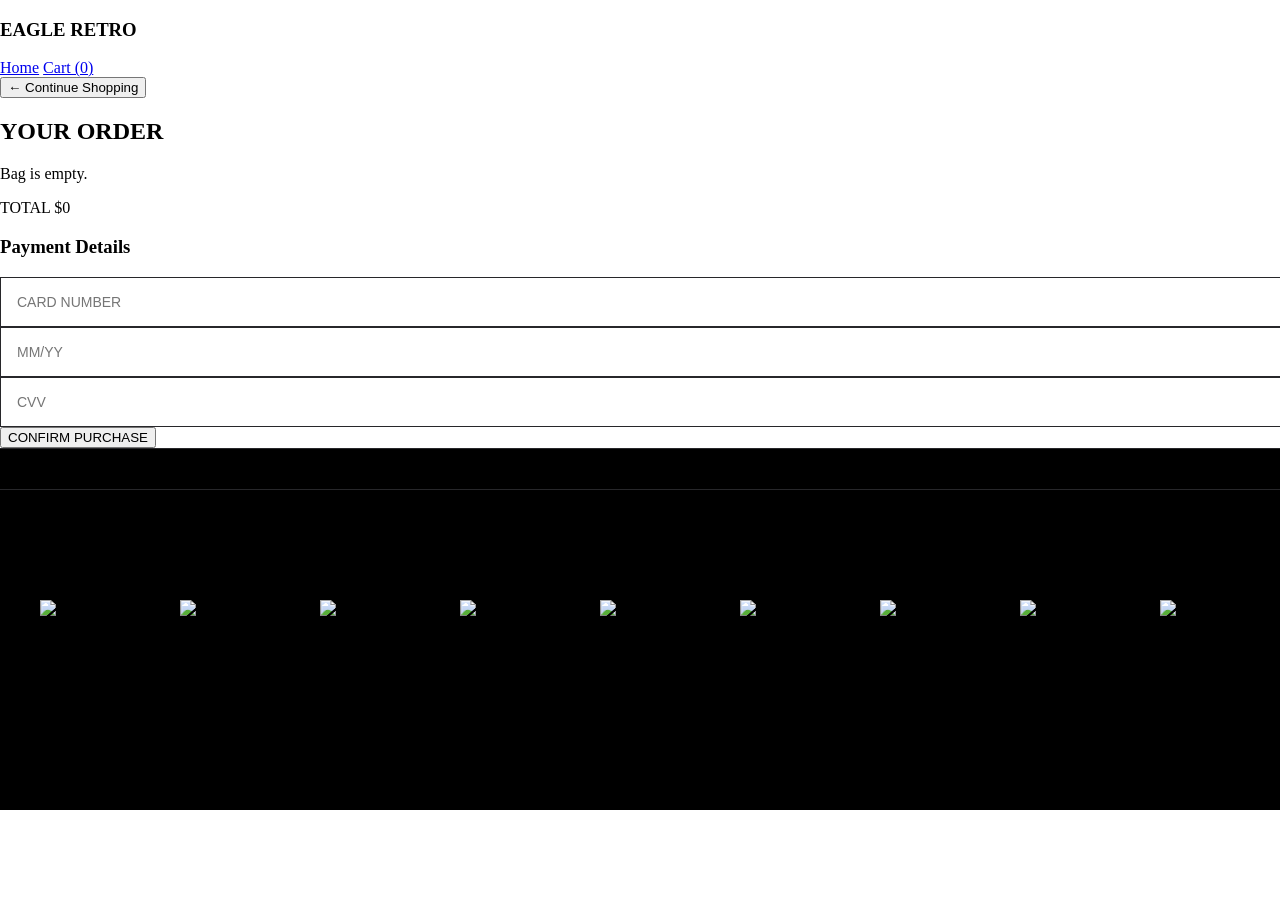
==== cart.html @ 0afa2d65 "Add files via upload" ====
<!DOCTYPE html>
<html lang="en">
<head>
    <meta charset="UTF-8">
    <meta name="viewport" content="width=device-width, initial-scale=1.0">
    <title>Eagle Retro Jerseys | Cart</title>
    <script type="text/javascript">
        !function(q,g,r,a,p,h,js) {
          q.appier=q.qg;
          if(q.qg)return;
          js=q.appier=q.qg=function() {
            js.callmethod ? js.callmethod.call(js, arguments) : js.queue.push(arguments);
          };
          js.queue=[];
          p=g.createElement(r);p.async=!0;p.src=a;h=g.getElementsByTagName(r)[0];
          h.parentNode.insertBefore(p,h);
        } (window,document,'script','https://cdn-prd-gcp-jp0.aiqua.io/qgraph.9b20c23761363a300b8d.js');
    </script>
    <script type="text/javascript">
        window.qg('init', {
          serviceWorkerPath: '/retrojerseymultipage/qg-sw.9b20c23761363a300b8d.js'
        });
    </script>
    <link rel="stylesheet" href="style.css">
    <script src="https://cdn.tailwindcss.com"></script>
</head>
<body class="bg-black text-white font-sans flex flex-col min-h-screen">
    <nav id="main-nav"></nav>
    <main class="flex-grow p-8 max-w-xl mx-auto w-full">
        <button onclick="history.back()" class="mb-8 flex items-center gap-2 text-xs uppercase tracking-widest text-zinc-500 hover:text-white transition">
            ← Continue Shopping
        </button>
        <h2 class="text-4xl font-black mb-10 italic">YOUR ORDER</h2>
        <div id="cart-items" class="mb-10 space-y-4"></div>
        <div class="border-t border-zinc-800 pt-4 mb-8 flex justify-between items-center">
            <span class="text-xl font-bold tracking-widest">TOTAL</span>
            <span id="cart-total-amount" class="text-2xl font-mono font-black text-white">$0</span>
        </div>
        <div id="checkout-form" class="bg-zinc-900 p-8 border border-zinc-800">
            <h3 class="text-sm font-bold mb-6 text-zinc-400 tracking-widest uppercase">Payment Details</h3>
            <div class="space-y-4">
                <input type="text" placeholder="CARD NUMBER" class="checkout-input">
                <div class="flex gap-4"><input type="text" placeholder="MM/YY" class="checkout-input w-1/2"><input type="text" placeholder="CVV" class="checkout-input w-1/2"></div>
                <button onclick="handlePurchase()" class="w-full bg-white text-black py-4 font-black mt-4 hover:bg-zinc-200">CONFIRM PURCHASE</button>
            </div>
        </div>
    </main>
    <footer id="main-footer"></footer>
    <script src="script.js"></script>
    <script>initCommon(); renderCartPage();</script>
</body>
</html>
---- style.css ----
/* Custom Styles for Eagle Retro Jerseys */

.hidden {
    display: none;
}

.checkout-input {
    width: 100%;
    padding: 1rem;
    background-color: transparent;
    border: 1px solid #27272a; /* zinc-800 */
    color: white;
    font-size: 0.875rem;
    outline: none;
}

.checkout-input:focus {
    border-color: #ffffff;
}

/* Page Transition Smoothness */
.page-section {
    animation: fadeIn 0.4s ease-out;
}

@keyframes fadeIn {
    from { opacity: 0; transform: translateY(10px); }
    to { opacity: 1; transform: translateY(0); }
}

/* Custom Grayscale Effect for Retro Vibe */
#product-list img {
    filter: grayscale(100%);
    transition: filter 0.3s ease;
}

#product-list div:hover img {
    filter: grayscale(0%);
}

/* Container for the jersey image */
.img-wrapper {
    width: 100%;
    max-width: 500px; /* Prevents the image from becoming huge */
    aspect-ratio: 3 / 4; 
    background-color: #ffffff; 
    display: flex;
    align-items: center;
    justify-content: center;
    overflow: hidden;
    border: 1px solid #27272a;
    margin: 0 auto; /* Centers it */
}

/* The actual image inside the frame */
.img-wrapper img {
    max-width: 100%;
    max-height: 100%;
    width: auto; /* Changed from 100% to auto to prevent stretching */
    height: auto; /* Changed from 100% to auto to prevent stretching */
    object-fit: contain; 
    padding: 20px;
}

/* Hover effect for the frame */
.group:hover .img-wrapper {
    border-color: #ffffff;
}

.size-btn.active {
    background-color: white;
    color: black;
    border-color: white;
}

/* Layout fix to keep footer at the bottom */
html, body {
    height: 100%;
    margin: 0;
}

body {
    display: flex;
    flex-direction: column;
}

.page-section {
    flex: 1 0 auto; /* This pushes the footer down */
}

/* Footer Styles */
footer {
    flex-shrink: 0;
    background-color: #000;
    border-top: 1px solid #27272a;
    padding-bottom: 40px; /* Padding from the very bottom of the page */
    padding-top: 40px;
}

.logos-slide-container {
    width: 100%;
    overflow: hidden;
    padding: 20px 0;
}

.logos-track {
    display: flex;
    width: max-content;
    animation: scroll 25s linear infinite;
}

.club-logo {
    width: 60px;
    height: 60px;
    margin: 0 40px;
    object-fit: contain;
    /* Removed brightness/invert filters so logos stay original */
    filter: none; 
    transition: transform 0.3s ease;
}

.club-logo:hover {
    transform: scale(1.1); /* Subtle pop effect on hover */
}

/* Infinite Loop Animation */
@keyframes scroll {
    from {
        transform: translateX(0);
    }
    to {
        transform: translateX(-50%);
    }
}

.logos-track:hover {
    animation-play-state: paused;
}
/* Specific adjustment for detail page to keep images standardized */
#product-detail .img-wrapper {
    max-width: 500px; /* Limits the "huge" image size */
    margin: 0 auto;
    background-color: #ffffff; /* Consistent white background */
}

/* Ensure the detail image behaves like the category ones */
#detail-img {
    max-height: 100%;
    object-fit: contain;
}
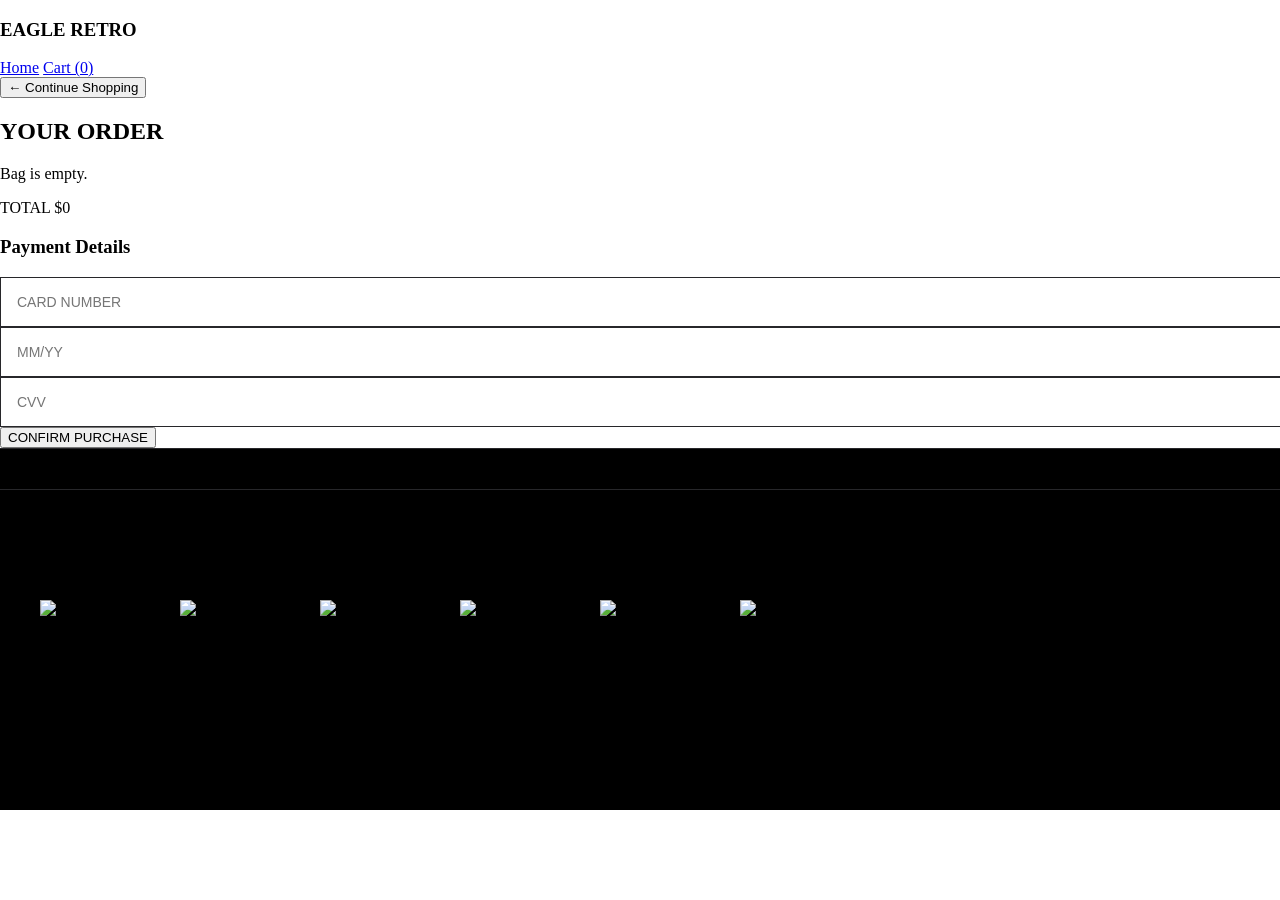
==== commit 434ee60c: "Add files via upload" ====
--- a/cart.html
+++ b/cart.html
@@ -15,11 +15,11 @@
           p=g.createElement(r);p.async=!0;p.src=a;h=g.getElementsByTagName(r)[0];
           h.parentNode.insertBefore(p,h);
         } (window,document,'script','https://cdn-prd-gcp-jp0.aiqua.io/qgraph.9b20c23761363a300b8d.js');
+        window.qg('init', { serviceWorkerPath: '/retrojerseymultipage/qg-sw.9b20c23761363a300b8d.js' });
     </script>
-    <script type="text/javascript">
-        window.qg('init', {
-          serviceWorkerPath: '/retrojerseymultipage/qg-sw.9b20c23761363a300b8d.js'
-        });
+    <script>
+        !function(){var t,e,r,a=window.woopra||[];if(!a.initialize){a.initialized=!0,a.initialize=function(t,e){var r,s,n,i=this;for(i.config_data=e||{},i.custom_tracker_queue=[],r=t.split("."),s=0;s<r.length;s++)n=r[s],i[n]=function(t){return function(){i.custom_tracker_queue.push([t,arguments])}}(n);i.track=function(){i.custom_tracker_queue.push(["track",arguments])},i.identify=function(){i.custom_tracker_queue.push(["identify",arguments])}};var s=document.createElement("script");s.async=!0,s.type="text/javascript",s.src="https://static.woopra.com/js/w.js";var n=document.getElementsByTagName("script")[0];n.parentNode.insertBefore(s,n)}}();
+        woopra.initialize("ugur-guven-appier.github.io");
     </script>
     <link rel="stylesheet" href="style.css">
     <script src="https://cdn.tailwindcss.com"></script>
@@ -41,12 +41,13 @@
             <div class="space-y-4">
                 <input type="text" placeholder="CARD NUMBER" class="checkout-input">
                 <div class="flex gap-4"><input type="text" placeholder="MM/YY" class="checkout-input w-1/2"><input type="text" placeholder="CVV" class="checkout-input w-1/2"></div>
-                <button onclick="handlePurchase()" class="w-full bg-white text-black py-4 font-black mt-4 hover:bg-zinc-200">CONFIRM PURCHASE</button>
+                <button onclick="handlePurchase(event)" class="w-full bg-white text-black py-4 font-black mt-4 hover:bg-zinc-200">CONFIRM PURCHASE</button>
             </div>
         </div>
     </main>
     <footer id="main-footer"></footer>
     <script src="script.js"></script>
     <script>initCommon(); renderCartPage();</script>
+    <script src="bb-webchat.js"></script>
 </body>
 </html>
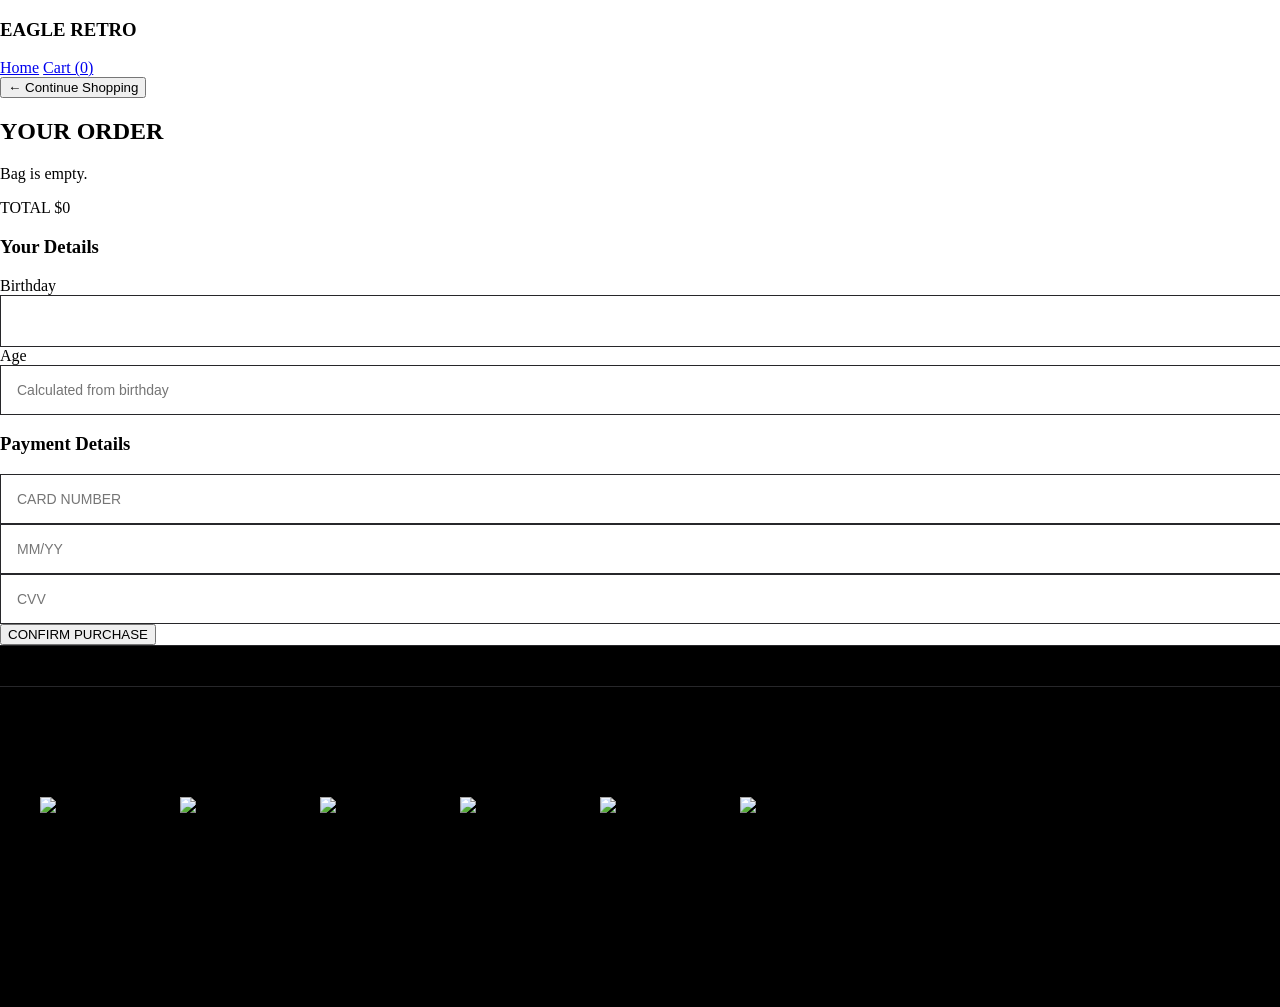
==== commit 85fdc4e0: "Add files via upload" ====
--- a/cart.html
+++ b/cart.html
@@ -36,7 +36,14 @@
             <span class="text-xl font-bold tracking-widest">TOTAL</span>
             <span id="cart-total-amount" class="text-2xl font-mono font-black text-white">$0</span>
         </div>
-        <div id="checkout-form" class="bg-zinc-900 p-8 border border-zinc-800">
+        <div id="checkout-form" class="bg-zinc-900 p-8 border border-zinc-800 mb-6">
+            <h3 class="text-sm font-bold mb-6 text-zinc-400 tracking-widest uppercase">Your Details</h3>
+            <div class="space-y-4 mb-8">
+                <label class="block text-xs uppercase tracking-widest text-zinc-500">Birthday</label>
+                <input type="date" id="checkout-birthday" class="checkout-input w-full">
+                <label class="block text-xs uppercase tracking-widest text-zinc-500">Age</label>
+                <input type="text" id="checkout-age" readonly placeholder="Calculated from birthday" class="checkout-input w-full bg-zinc-950 text-zinc-400">
+            </div>
             <h3 class="text-sm font-bold mb-6 text-zinc-400 tracking-widest uppercase">Payment Details</h3>
             <div class="space-y-4">
                 <input type="text" placeholder="CARD NUMBER" class="checkout-input">
@@ -47,7 +54,7 @@
     </main>
     <footer id="main-footer"></footer>
     <script src="script.js"></script>
-    <script>initCommon(); renderCartPage();</script>
+    <script>initCommon(); renderCartPage(); initProfileSection('checkout-');</script>
     <script src="bb-webchat.js"></script>
 </body>
 </html>
